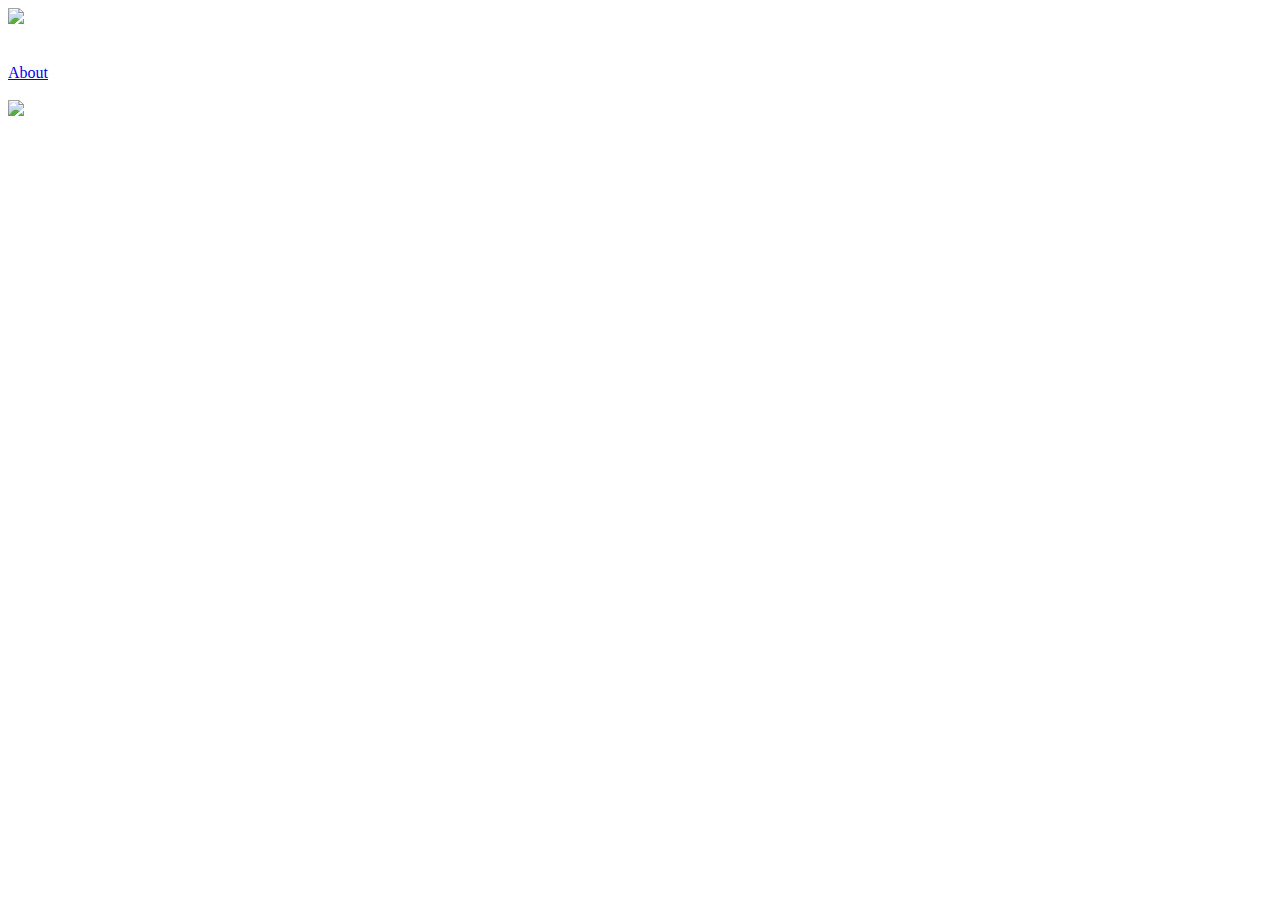
==== index.html @ 027f97f3 "Update index.html" ====
<!DOCTYPE html>
<html>
<head>
  <meta charset="UTF-8">
  <meta name="viewport" content="width=device-width,initial-scale=1.0">
  <meta name="description" content.="This is Jeong's ersonal website">
  <meta name="keywords" content="Jeong's site">
  <meta name="author" content="Jeong">
  <!--author-->
  <meta http-equiv="X-UA-Compatibel" content="ID=edge">
  <!--强制适配-->
  <link rel="stylesheet" href="/myweb/css/main.css">
  <link rel="icon" href="/myweb/img/icons/main.png">
  <title>Jeong's site</title>
</head>
<body>
  <div id="background-box"></div>
  <div id="down-cover"></div>
  <div id="out-container"> 
    <img src="/myweb/img/element/main-title.png" width="300px">
    <br>
    <a href="/myweb/functions/clock.html">
      <div class="clock">
        <div class="hand hour-hand" id="hour-hand"></div>
        <div class="hand minute-hand" id="minute-hand"></div>
        <div class="hand second-hand" id="second-hand"></div>
      </div>
    </a>
    <br>
    <a href="/myweb/functions/about.html">
      <div class="block">
        <br>
        <span class="block_title">About</span>
        <br>
      </div>
    </a>
    <br>
    <a href="/myweb/functions/calculator.html">
      <div class="block">
        <img src="/myweb/img/element/cal-icon.png" class="inblock_img">
      </div>
    </a>
  <div>
  <script src="/myweb/scripts/main.js"></script>
</body>
</html>
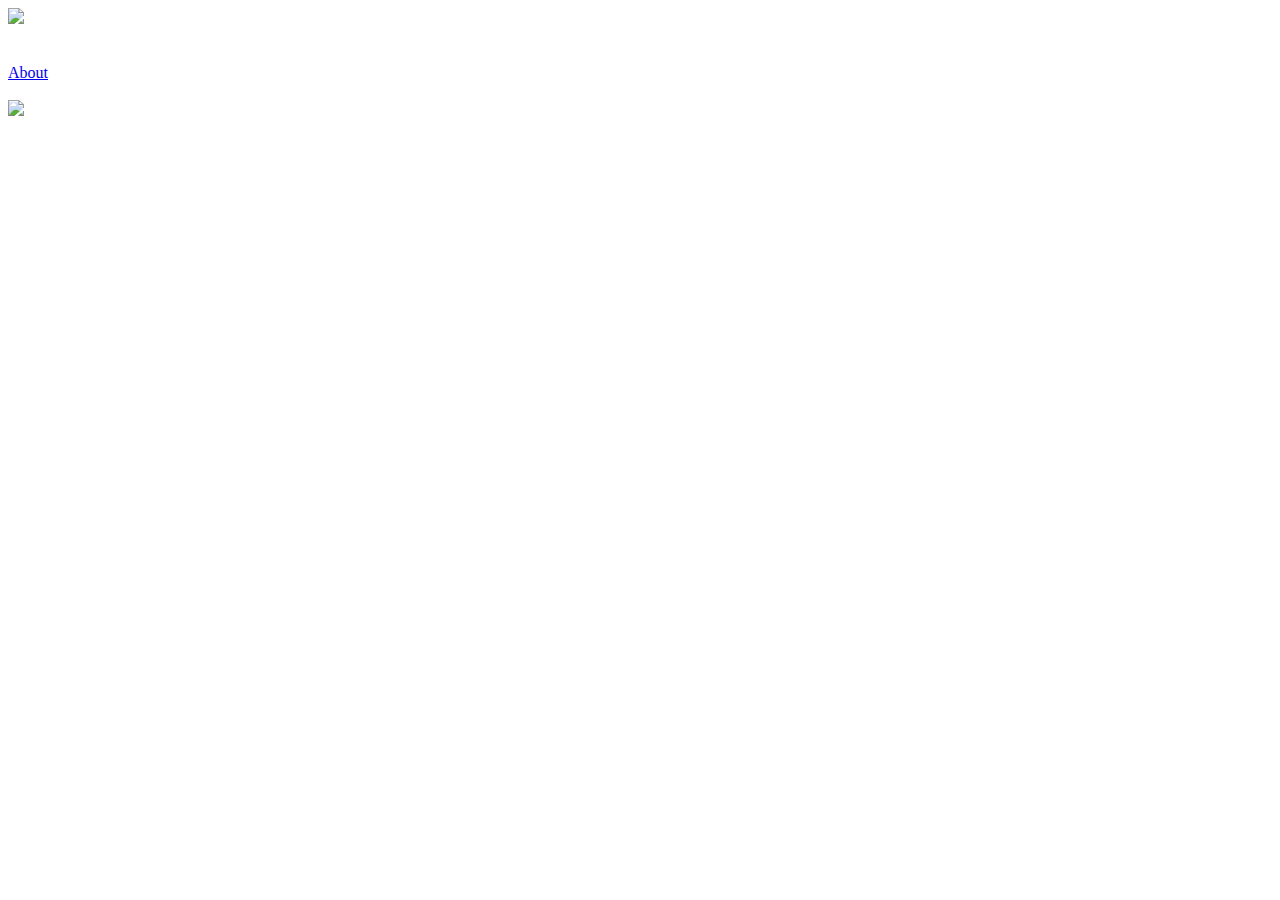
==== commit 7a5f2912: "Update index.html" ====
--- a/index.html
+++ b/index.html
@@ -10,7 +10,7 @@
   <meta http-equiv="X-UA-Compatibel" content="ID=edge">
   <!--强制适配-->
   <link rel="stylesheet" href="/myweb/css/main.css">
-  <link rel="icon" href="/myweb/img/icons/main.png">
+  <link rel="icon" href="/myweb/img/icons/main.jpeg">
   <title>Jeong's site</title>
 </head>
 <body>
@@ -37,7 +37,7 @@
     <br>
     <a href="/myweb/functions/calculator.html">
       <div class="block">
-        <img src="/myweb/img/element/cal-icon.png" class="inblock_img">
+        <img src="/myweb/img/element/calculator.png" class="inblock_img">
       </div>
     </a>
   <div>
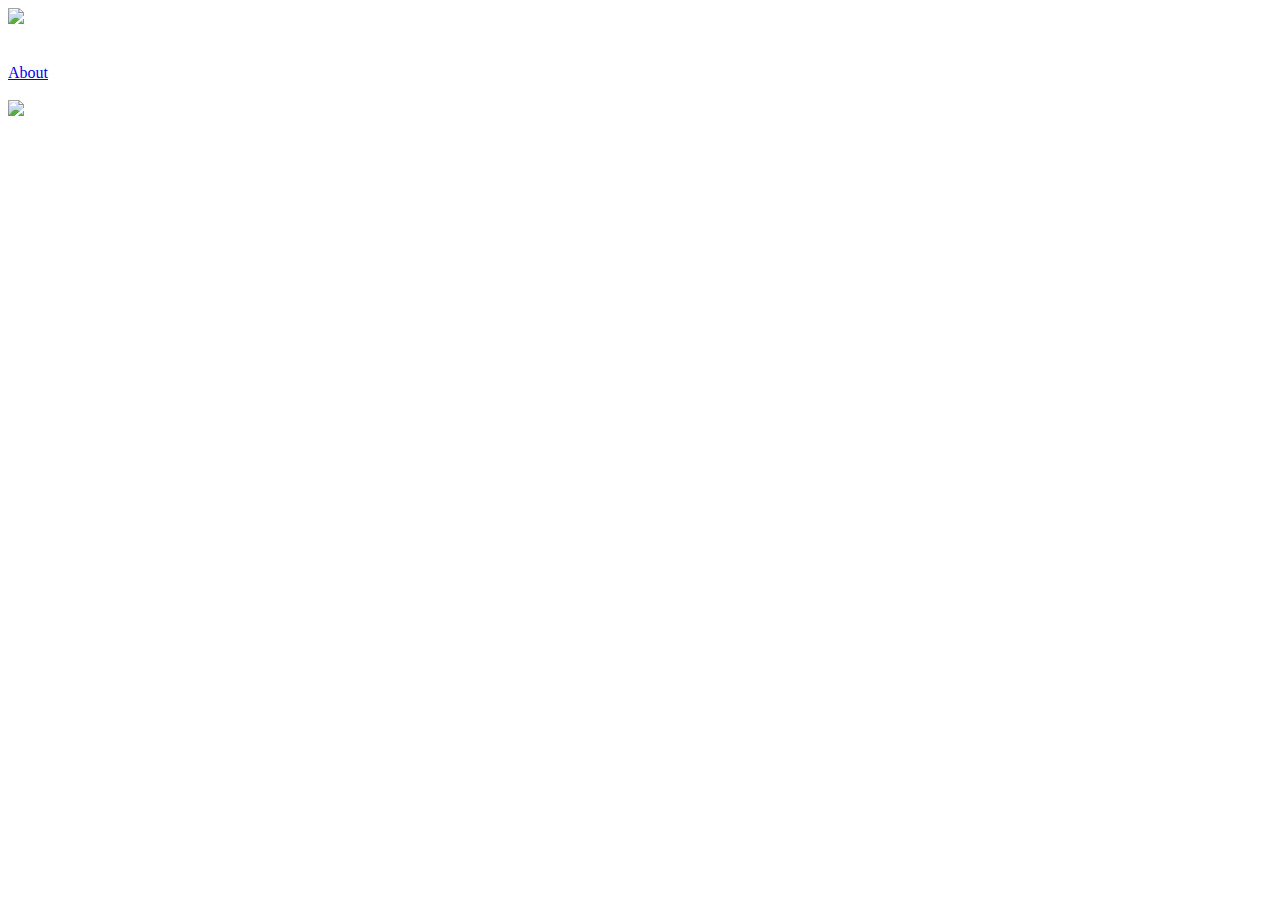
==== commit 6100899a: "Update index.html" ====
--- a/index.html
+++ b/index.html
@@ -14,9 +14,9 @@
   <title>Jeong's site</title>
 </head>
 <body>
-  <div id="background-box"></div>
+  <div class="background-box"></div>
   <div id="down-cover"></div>
-  <div id="out-container"> 
+  <div class="out-container"> 
     <img src="/myweb/img/element/main-title.png" width="300px">
     <br>
     <a href="/myweb/functions/clock.html">
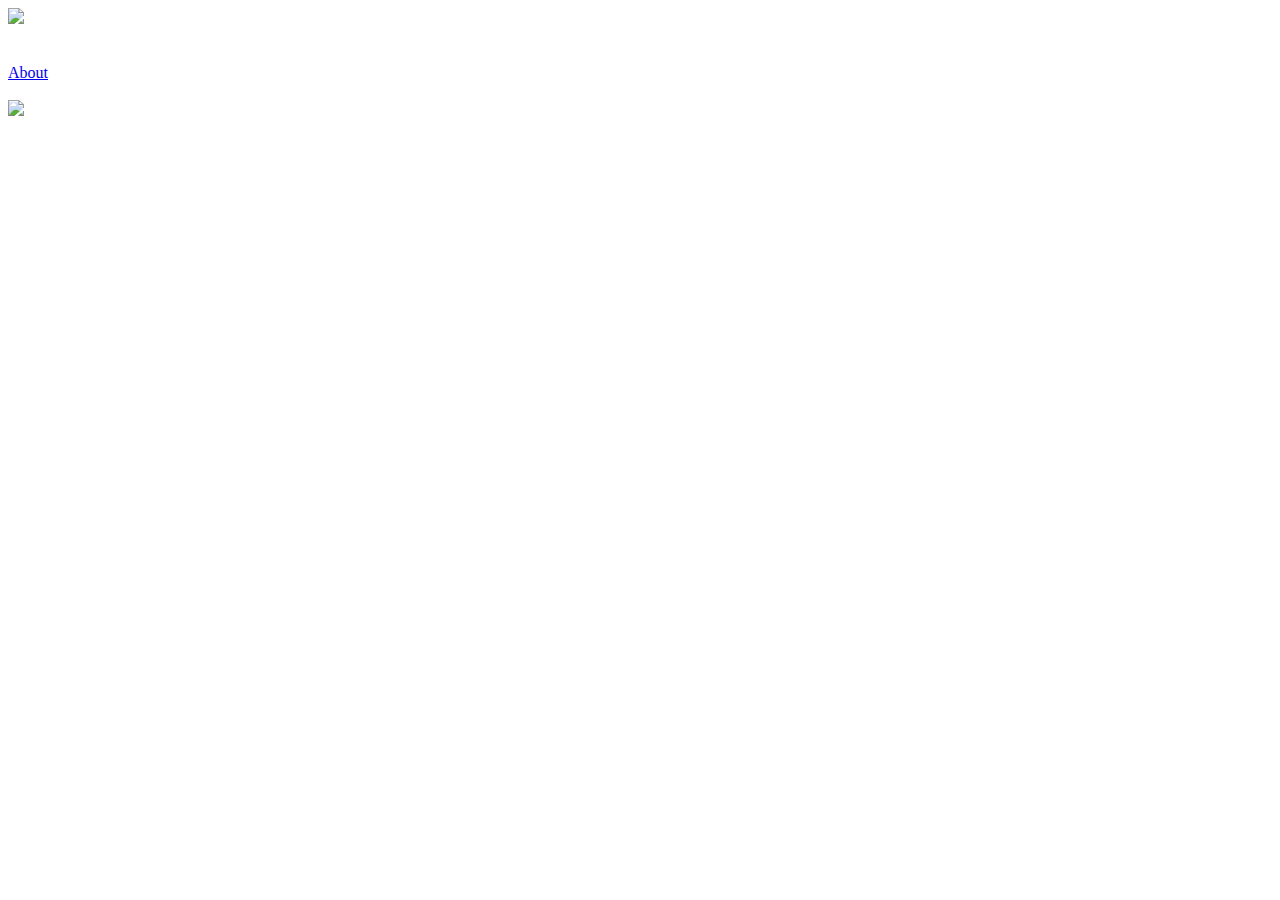
==== commit f808e326: "Update index.html" ====
--- a/index.html
+++ b/index.html
@@ -3,14 +3,15 @@
 <head>
   <meta charset="UTF-8">
   <meta name="viewport" content="width=device-width,initial-scale=1.0">
-  <meta name="description" content.="This is Jeong's ersonal website">
-  <meta name="keywords" content="Jeong's site">
+  <meta name="description" content.="This is Jeong's personal website">
+  <meta name="keywords" content="Jeong's website">
   <meta name="author" content="Jeong">
   <!--author-->
   <meta http-equiv="X-UA-Compatibel" content="ID=edge">
   <!--强制适配-->
   <link rel="stylesheet" href="/myweb/css/main.css">
   <link rel="icon" href="/myweb/img/icons/main.jpeg">
+  <link rel="shortcut icon" href="/myweb/img/icons/main.jpeg">
   <title>Jeong's site</title>
 </head>
 <body>
